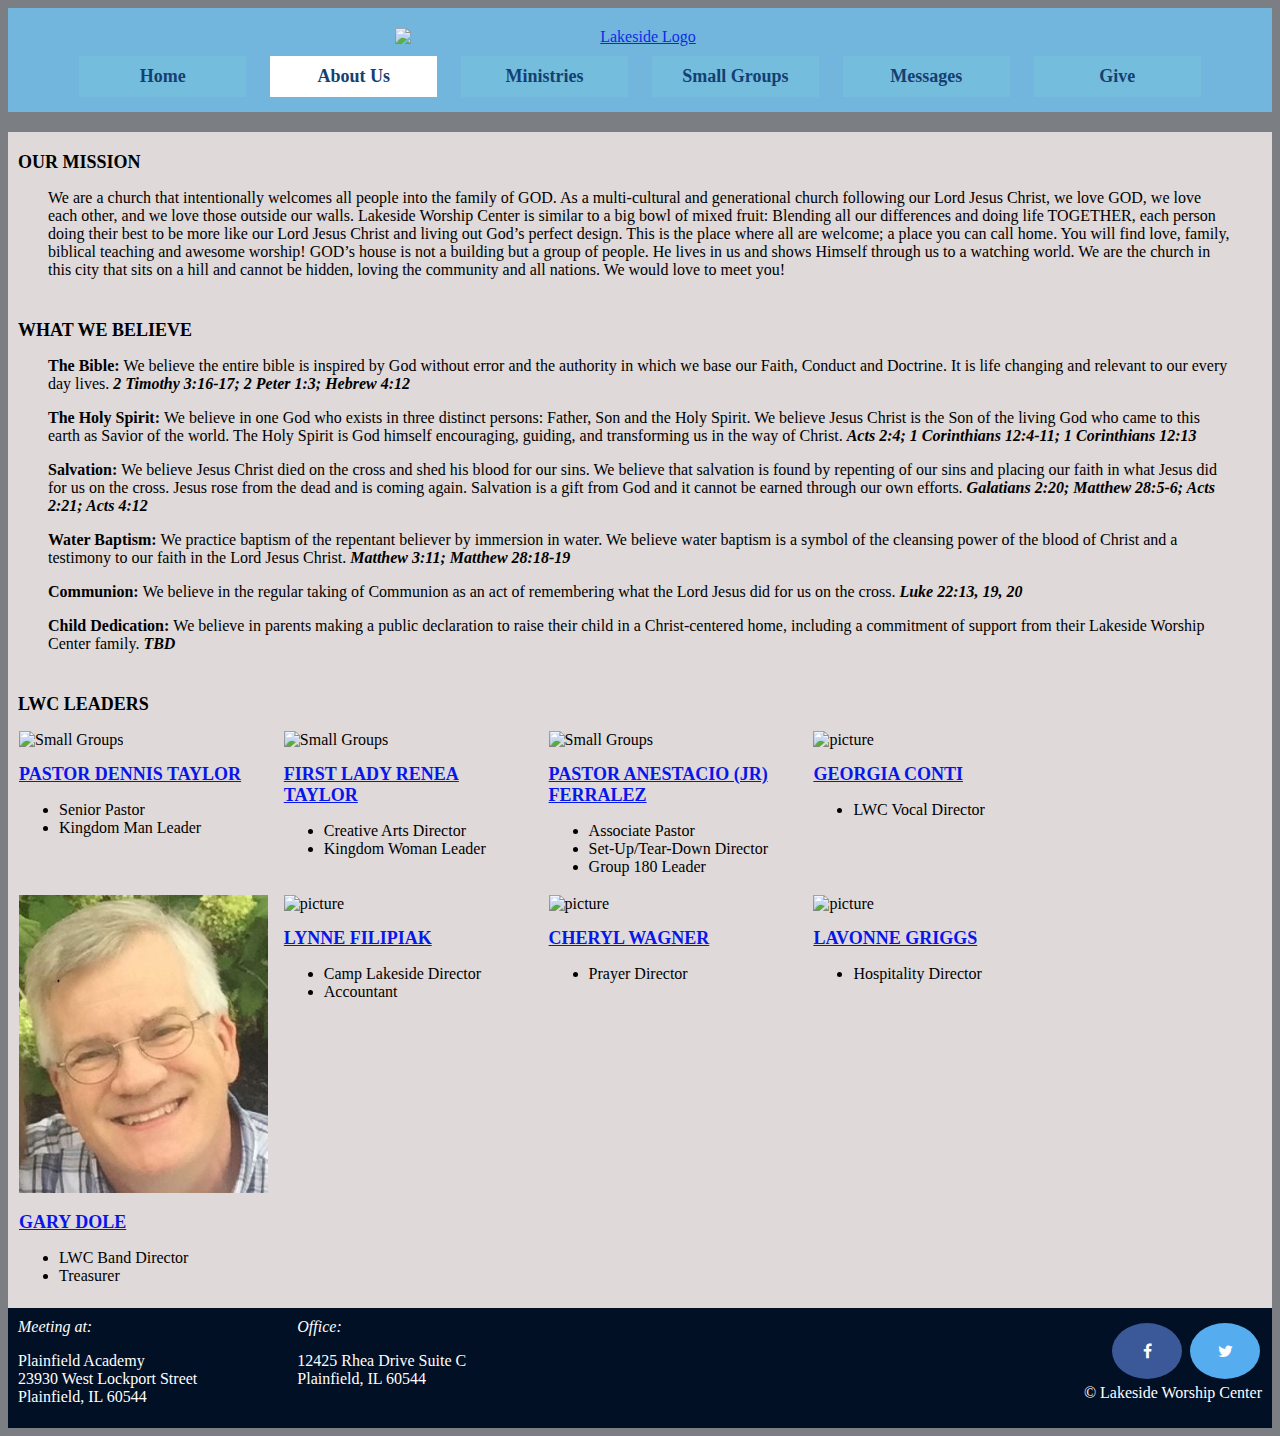
==== about.html @ a3e56ff1 "Add files via upload" ====
<!DOCTYPE html>
<html lang="en">
	<head>
		<meta charset="UTF-8">
		<title>Lakeside Worship Center</title>
		<link rel="stylesheet" href="css/hw1.css">
		<link rel="stylesheet" href="https://cdnjs.cloudflare.com/ajax/libs/font-awesome/4.7.0/css/font-awesome.min.css">
	</head>
	<body>
		<header>
			<a href="index.html" title="">
					<img src="http://www.lakesideworshipcenter.org/wp-content/uploads/2014/08/trans_logo.png" alt="Lakeside Logo">
			</a>
	
			<nav>
				<a href="index.html" >Home</a>
				<a href="about.html" class = "active" >About Us</a>
				<a href="ministries.html" >Ministries</a>
				<a href="groups.html">Small Groups</a>
				<a href="messages.html" >Messages</a>
				<a href="give.html" >Give</a>
			</nav>
		</header>
	<main>
		
		<section>
			<article class="indent">
				<h2>Our Mission</h2>
				<p>
					We are a church that intentionally welcomes all people into the family of GOD. As a multi-cultural
					 and generational church following our Lord Jesus Christ, we love GOD, we love each other, and we
					 love those outside our walls. Lakeside Worship Center is similar to a big bowl of mixed fruit: Blending
					 all our differences and doing life TOGETHER, each person doing their best to be more like our Lord Jesus
					 Christ and living out God’s perfect design. This is the place where all are welcome; a place you can
					 call home. You will find love, family, biblical teaching and awesome worship! GOD’s house is not a
					 building but a group of people. He lives in us and shows Himself through us to a watching world. We
					 are the church in this city that sits on a hill and cannot be hidden, loving the community and all
					 nations. We would love to meet you!
				</p>
			</article>
			<article class="indent">
				<h2>What We Believe</h2>
				<p><strong>The Bible: </strong>
					We believe the entire bible is inspired by God without error and the authority 
					in which we base our Faith, Conduct and Doctrine. It is life changing and 
					relevant to our every day lives. 
					<em><b>2 Timothy 3:16-17; 2 Peter 1:3; Hebrew 4:12</b></em>
				</p>
				<p><strong>The Holy Spirit: </strong>
					We believe in one God who exists in three distinct persons: Father, Son and 
					the Holy Spirit. We believe Jesus Christ is the Son of the living God who came 
					to this earth as Savior of the world. The Holy Spirit is God himself encouraging, 
					guiding, and transforming us in the way of Christ. 
					<em><b>Acts 2:4; 1 Corinthians 12:4-11; 1 Corinthians 12:13</b></em>
				</p>
				<p><strong>Salvation: </strong>
					We believe Jesus Christ died on the cross and shed his blood for our sins. We 
					believe that salvation is found by repenting of our sins and placing our faith in 
					what Jesus did for us on the cross. Jesus rose from the dead and is coming again. 
					Salvation is a gift from God and it cannot be earned through our own efforts. 
					<em><b>Galatians 2:20; Matthew 28:5-6; Acts 2:21; Acts 4:12</b></em>
				</p>
				<p><strong>Water Baptism: </strong>
					We practice baptism of the repentant believer by immersion in water. We believe water 
					baptism is a symbol of the cleansing power of the blood of Christ and a testimony to 
					our faith in the Lord Jesus Christ. 
					<em><b>Matthew 3:11; Matthew 28:18-19</b></em>
				</p>
				<p><strong>Communion: </strong>
					We believe in the regular taking of Communion as an act of remembering what the Lord 
					Jesus did for us on the cross. 
					<em><b>Luke 22:13, 19, 20</b></em>
				</p>
				<p><strong>Child Dedication: </strong>
					We believe in parents making a public declaration to raise their child in a 
					Christ-centered home, including a commitment of support from their Lakeside Worship 
					Center family. 
					<em><b>TBD</b></em>
				</p>
			</article>

			<article>

				<h2>LWC Leaders</h2>
				<div class="sgItem">
				  <img class="box-image" src="http://www.lakesideworshipcenter.org/wp-content/uploads/Small_Groups5.png" alt="Small Groups">
				  <h2><a href="mailto:pastordlakesideworship@comcast.net">Pastor Dennis Taylor</a></h2>
				  <ul>
					<li>Senior Pastor</li>
					<li>Kingdom Man Leader</li>
				</ul>
				</div>
			 
	
				<div class="sgItem">
					<img class="box-image" src="http://www.lakesideworshipcenter.org/wp-content/uploads/Small_Groups5.png" alt="Small Groups">
					<h2><a href="mailto:reneataylor@comcast.net">First Lady Renea Taylor</a></h2>
					<ul>
						<li>Creative Arts Director</li>
						<li>Kingdom Woman Leader</li>
					</ul>
				</div>
			  
				<div class="sgItem">
					<img class="box-image" src="http://www.lakesideworshipcenter.org/wp-content/uploads/Small_Groups5.png" alt="Small Groups">
					<h2><a href="mailto:stepstolife@comcast.net">Pastor Anestacio (JR) Ferralez</a></h2>
					<ul>
						<li>Associate Pastor</li>
						<li>Set-Up/Tear-Down Director</li>
						<li>Group 180 Leader</li>
					</ul>
				</div>
		
				<div class="sgItem">
					<img class="box-image" src="http://www.lakesideworshipcenter.org/wp-content/uploads/Small_Groups5.png" alt="picture">
					<h2><a href="">Georgia Conti</a></h2>
					<ul>
						<li>LWC Vocal Director</li>
					</ul>
				</div>

				<div class="sgItem">
					<img class="box-image" src="images/Gary17.jpg" alt="picture">
					<h2><a href="mailto:garydole@outlook.com">Gary Dole</a></h2>
					<ul>
						<li>LWC Band Director</li>
						<li>Treasurer</li>
					</ul>
				</div>

				<div class="sgItem">
					<img class="box-image" src="http://www.lakesideworshipcenter.org/wp-content/uploads/Small_Groups5.png" alt="picture">
					<h2><a href="mailto:">Lynne Filipiak</a></h2>
					<ul>
						<li>Camp Lakeside Director</li>
						<li>Accountant</li>
					</ul>
				</div>

				<div class="sgItem">
					<img class="box-image" src="http://www.lakesideworshipcenter.org/wp-content/uploads/Small_Groups5.png" alt="picture">
					<h2><a href="mailto:">Cheryl Wagner</a></h2>
					<ul>
						<li>Prayer Director</li>
					</ul>
				</div>

				<div class="sgItem">
					<img class="box-image" src="http://www.lakesideworshipcenter.org/wp-content/uploads/Small_Groups5.png" alt="picture">
					<h2><a href="mailto:">LaVonne Griggs</a></h2>
					<ul>
						<li>Hospitality Director</li>
					</ul>
				</div>

			</article>

		</section>
	</main>
	<footer>
		<section class="left">
			<em>Meeting at:</em>
			<p>  Plainfield Academy<br>23930 West Lockport Street<br>Plainfield, IL 60544</p>
		</section>
		<section class="middle">
			<em>Office:</em>
			<p>  12425 Rhea Drive Suite C<br>Plainfield, IL 60544</p>
		</section>
		<section class="right">
			<a href="http://www.facebook.com/pages/Lakeside-Worship-Center/227650024093860" target="_blank" title=" Facebook" class="fa fa-facebook"></a>
			<a href="https://twitter.com/LakeSideWorship" target="_blank" title=" Twitter"  class="fa fa-twitter"></a>

			<div id="copyright">
				© Lakeside Worship Center						
			</div>	
		</section>		
	</footer>
</body>
</html>
---- css/hw1.css ----
body{
  font-size: medium;
  background-color: rgb(123, 126, 131)
}

header{
  background-color:rgba(113, 185, 226, 0.945);
  /* background-image: url("https://q-xx.bstatic.com/xdata/images/hotel/840x460/162235381.jpg?k=f2d0e4e8f068e6b74c6cf297d04ec13756ed8ea50364bde41315fd287545685c&o=");  */
  background-image: url("https://jooinn.com/images/chicago-skyline-3.jpg");
  background-repeat: no-repeat;
  background-size: cover;
  background-position: center;
  padding: 20px;
  padding-bottom: 5px;
  /* width: 94vw;  */
  text-align: center;
  margin-bottom: 20px;
}
/* Styling for Lakeside image */
header img{
  display: block;
  height: 40%;
  width: 40%;
  margin: 0 auto;
  opacity: .9;
}

h1{
  color:#FFFFFF;
  text-transform: uppercase;
  text-align: center;
  font-size: xx-large;
  font-weight: bold;
}

h2{
  color:#000000;
  text-transform: uppercase;
  text-align: left;
  font-size: large;
  font-weight: bold;
}

article{
  padding: 5px 10px 5px 10px;
}

article form {
  text-align: center;
}

.indent p{
  padding: 0 30px 0 30px;
}

main section{
  background: rgb(223, 217, 217);
}
/* All links in blue text */
a{
  color: rgb(8, 23, 233);
}
/* Unique styling for links in the screen header */
nav a{
  display: inline-block;
  /* border-radius: 10px; */
  text-decoration: none;
  font-size: large;
  font-weight: bold;
  color: rgb(20, 64, 114);
  text-align: center;
  margin: 10px;
  padding: 10px;
  width: 12%;
  background-color: rgba(119, 192, 221, 0.699) 
}
/* Styling for all links when active, hover, or focus */
nav a:active, nav a:hover, nav a:focus{
  background: rgba(229, 230, 236, 0.774); 
}
/* Styling for current page link (class="active") */
nav a.active{
  background-color: #FFFFFF;
}

#covid {
  background-color: rgba(241, 9, 9, 0.719);
}

table{
  font-family: cursive;
  line-height: 30px;
  width: 80%;
  text-align: center;
  margin: 0 auto;
}

tr>th, tr>td{
  padding: 10px 20px 10px 20px;
}

th{
  color: #FFFFFF;
  background-image: linear-gradient( rgba(23, 147, 196, 1), rgba(49, 68, 170, 0.938));
  background-image: -webkit-linear-gradient( rgba(23, 147, 196, 1), rgba(49, 68, 170, 0.938));
  background-image: -moz-linear-gradient( rgba(23, 147, 196, 1), rgba(49, 68, 170, 0.938));
  background-image: -o-linear-gradient( rgba(23, 147, 196, 1), rgba(49, 68, 170, 0.938));border-style: solid;
  border-color: #FFFFFF;
  border-width: 0 0 2px 0;
  border-radius: 5px 5px 0 0;
  line-height: 40px;
  font-size: 20px;
}

td{
  color: rgba(0,0,0,.7);
  text-shadow: 2px 2px rgba(123, 126, 131, 0.75);
  background-color: rgba(23, 147, 196, 0.603);
  border-radius: 2px;
}

tr>th:first-child, tr>td:first-child{
  text-align: left;
}

tr:hover td{
  color: black;
}

.fa {
  padding: 20px;
  font-size: 30px;
  width: 30px;
  text-align: center;
  text-decoration: none;
  border-radius: 50%;
  margin: 5px 2px;
}

/* Add a hover effect if you want */
.fa:hover {
  opacity: 0.8;
}

/* Set a specific color for each brand */

/* Facebook */
.fa-facebook {
  background: #3B5998;
  color: white;
}

/* Twitter */
.fa-twitter {
  background: #55ACEE;
  color: white;
}

.container-full-width {
  width: 100%;
}

.container {
  background: transparent;
}

.container-fluid {
  padding-right: 20px;
  padding-left: 20px;
  *zoom: 1;
}

.slideshow-container {
  max-width: 1000px;
  position: relative;
  margin: auto;
}

.mySlides {
  display: none;
/*  height: 370px;    */
  border: solid 1px black; 
}

.prev,
.next {
  cursor: pointer;
  position: absolute;
  top: 50%;
  width: auto;
  margin-top: -22px;
  padding: 16px;
  color: #222428;
  font-weight: bold;
  font-size: 30px;
  transition: .6s ease;
  border-radius: 0 3px 3px 0
}

.next {
  right: -50px;
  border-radius: 3px 3px 3px 3px
}

.prev {
  left: -50px;
  border-radius: 3px 3px 3px 3px
}

.prev:hover,
.next:hover {
  color: #f2f2f2;
  background-color: rgba(0, 0, 0, 0.8)
}

.text {
  color: #f2f2f2;
  font-size: 15px;
  padding-top: 12px;
  padding-bottom: 12px;
  position: absolute;
  bottom: 0;
  width: 100%;
  text-align: center;
  background-color: #222428;
  display: none;
}

.numbertext {
  color: #f2f2f2;
  font-size: 12px;
  padding: 8px 12px;
  position: absolute;
  top: 0;
  display: none;
}

.dot {
  cursor: pointer;
  height: 15px;
  width: 15px;
  margin: 0 2px;
  background-color: #bbb;
  border-radius: 50%;
  display: inline-block;
  transition: background-color .6s ease
}

.active,
.dot:hover {
  background-color: #717171
}
/* Ministry Page */

.ministryGallery {
  display: block;
}

.minItem{
  min-width: 200px;
  vertical-align: top;
  text-align:left;
  display: block;
  background-color: transparent;
  border: 1px solid transparent;
  margin-right: 10px;
  margin-bottom: 1px;
}

.min-image {
  display: inline-block;
  width: 25%;
}

.min-text {
  display: inline-block;
  width: 70%;
}

/* Small Groups Page */

.smallGroupGallery {
  display: block;
}

.sgItem{
  width: 20%;
  min-width: 200px;
  vertical-align: top;
  text-align:left;
  display:inline-block;
  background-color: transparent;
  border: 1px solid transparent;
  margin-right: 10px;
  margin-bottom: 1px;
}

.box-image {
  width: 100%;
}

.video {
  text-align: center;
}

footer{
  display: block;
  color: #FFFFFF;
  height: 100px;
  background-color: rgb(2, 16, 37);
  padding: 10px;
}
/* Styling for the text on the right side of the screen */
.left{
  display: inline-block;
  padding-left: 0px;
  text-align: left;
  float: left;
}  

.middle{
  display: inline-block;
  margin-left: 100px;
  text-align: left;
  float: left;
}  

/* Styling for the text on the right side of the screen */
 .right{
  display: inline-block;
  padding-left: 20px;
  text-align: right;
  float: right;
}
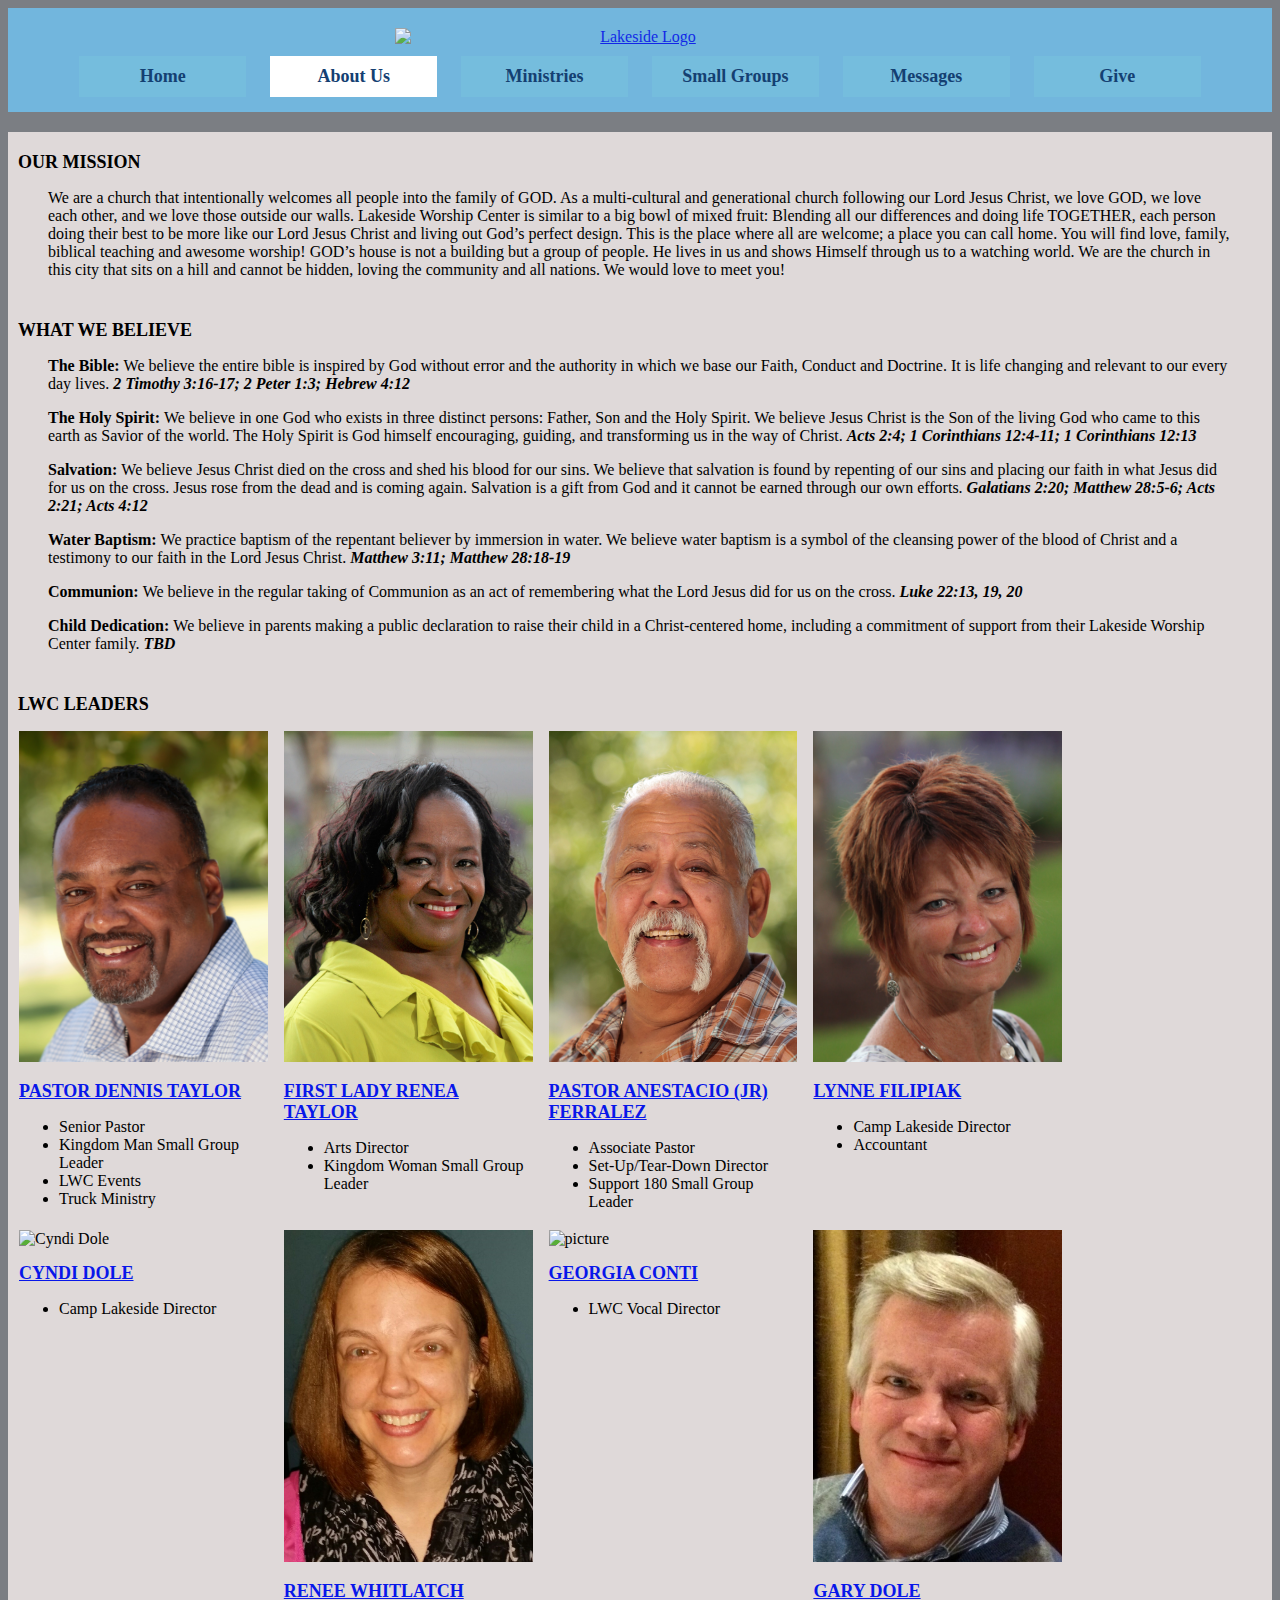
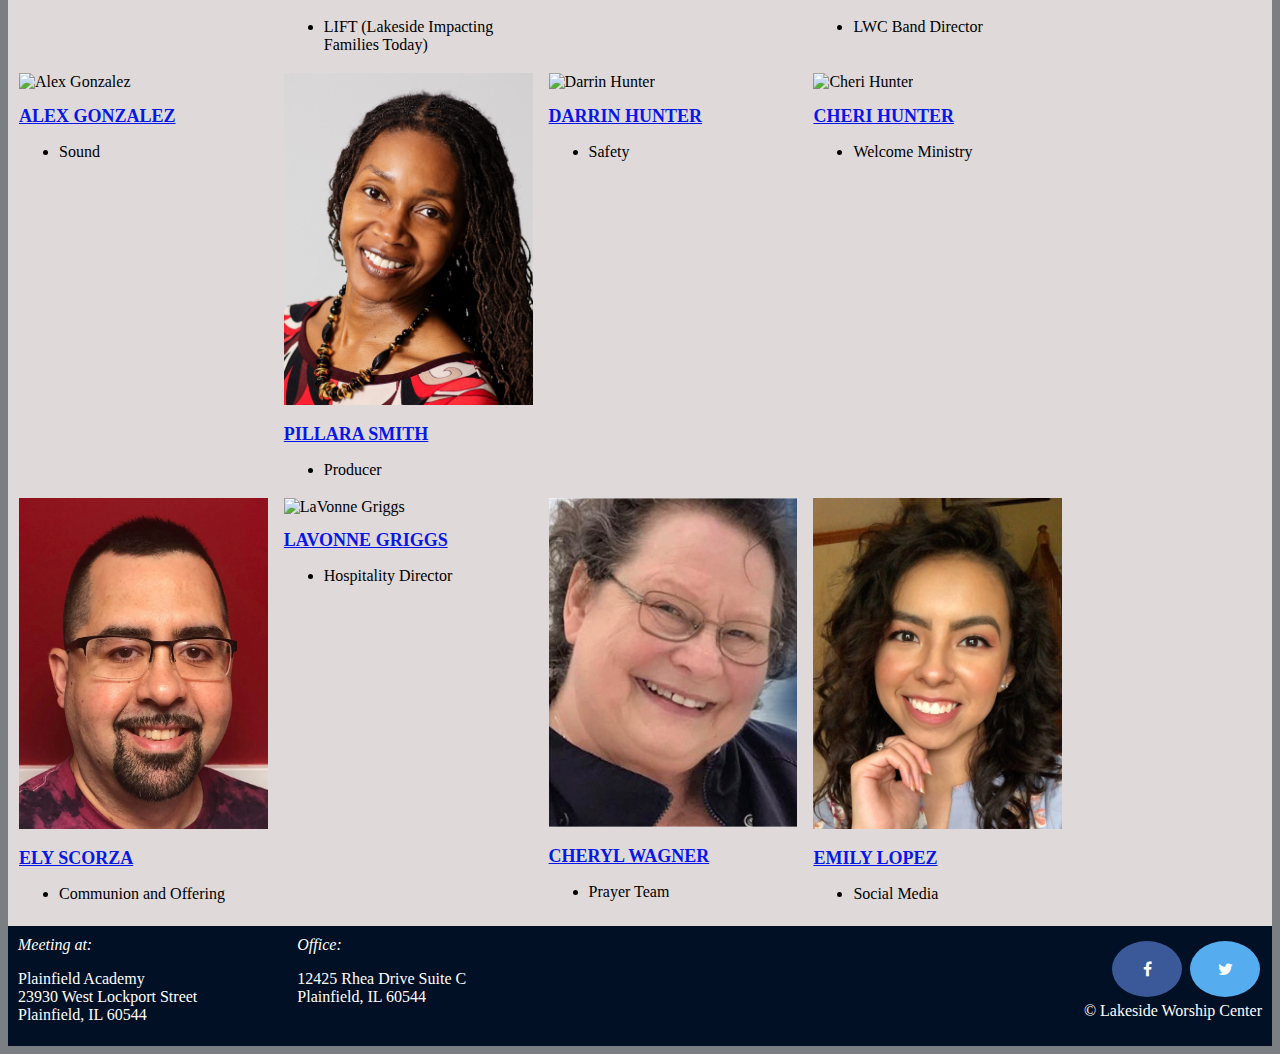
==== commit 37d5bac5: "Add files via upload" ====
--- a/about.html
+++ b/about.html
@@ -83,53 +83,38 @@
 
 				<h2>LWC Leaders</h2>
 				<div class="sgItem">
-				  <img class="box-image" src="http://www.lakesideworshipcenter.org/wp-content/uploads/Small_Groups5.png" alt="Small Groups">
+				  <img class="box-image" src="images/Dennis_Taylor.jpg" alt="Pastor Dennis">
 				  <h2><a href="mailto:pastordlakesideworship@comcast.net">Pastor Dennis Taylor</a></h2>
 				  <ul>
 					<li>Senior Pastor</li>
-					<li>Kingdom Man Leader</li>
+					<li>Kingdom Man Small Group Leader</li>
+					<li>LWC Events</li>
+					<li>Truck Ministry</li>
 				</ul>
 				</div>
 			 
 	
 				<div class="sgItem">
-					<img class="box-image" src="http://www.lakesideworshipcenter.org/wp-content/uploads/Small_Groups5.png" alt="Small Groups">
+					<img class="box-image" src="images/Renea_Taylor.jpg" alt="Renea Taylor">
 					<h2><a href="mailto:reneataylor@comcast.net">First Lady Renea Taylor</a></h2>
 					<ul>
-						<li>Creative Arts Director</li>
-						<li>Kingdom Woman Leader</li>
+						<li>Arts Director</li>
+						<li>Kingdom Woman Small Group Leader</li>
 					</ul>
 				</div>
 			  
 				<div class="sgItem">
-					<img class="box-image" src="http://www.lakesideworshipcenter.org/wp-content/uploads/Small_Groups5.png" alt="Small Groups">
+					<img class="box-image" src="images/JR_Ferralez.jpg" alt="JR Ferralez">
 					<h2><a href="mailto:stepstolife@comcast.net">Pastor Anestacio (JR) Ferralez</a></h2>
 					<ul>
 						<li>Associate Pastor</li>
 						<li>Set-Up/Tear-Down Director</li>
-						<li>Group 180 Leader</li>
+						<li>Support 180 Small Group Leader</li>
 					</ul>
 				</div>
 		
 				<div class="sgItem">
-					<img class="box-image" src="http://www.lakesideworshipcenter.org/wp-content/uploads/Small_Groups5.png" alt="picture">
-					<h2><a href="">Georgia Conti</a></h2>
-					<ul>
-						<li>LWC Vocal Director</li>
-					</ul>
-				</div>
-
-				<div class="sgItem">
-					<img class="box-image" src="images/Gary17.jpg" alt="picture">
-					<h2><a href="mailto:garydole@outlook.com">Gary Dole</a></h2>
-					<ul>
-						<li>LWC Band Director</li>
-						<li>Treasurer</li>
-					</ul>
-				</div>
-
-				<div class="sgItem">
-					<img class="box-image" src="http://www.lakesideworshipcenter.org/wp-content/uploads/Small_Groups5.png" alt="picture">
+					<img class="box-image" src="images/Lynne_Filipiak.jpg" alt="Lynne Filipiak">
 					<h2><a href="mailto:">Lynne Filipiak</a></h2>
 					<ul>
 						<li>Camp Lakeside Director</li>
@@ -138,18 +123,100 @@
 				</div>
 
 				<div class="sgItem">
-					<img class="box-image" src="http://www.lakesideworshipcenter.org/wp-content/uploads/Small_Groups5.png" alt="picture">
+					<img class="box-image" src="images/CyndiDole.jpg" alt="Cyndi Dole">
+					<h2><a href="mailto:cyndidole@hotmail.com">Cyndi Dole</a></h2>
+					<ul>
+						<li>Camp Lakeside Director</li>
+					</ul>
+				</div>
+
+				<div class="sgItem">
+					<img class="box-image" src="images/Renee_Whitlatch.jpg" alt="Renee Whitlatch">
+					<h2><a href="mailto:">Renee Whitlatch</a></h2>
+					<ul>
+						<li>LIFT (Lakeside Impacting Families Today)</li>
+					</ul>
+				</div>
+
+
+				<div class="sgItem">
+					<img class="box-image" src="images/Georgia_Conti.jpg" alt="picture">
+					<h2><a href="">Georgia Conti</a></h2>
+					<ul>
+						<li>LWC Vocal Director</li>
+					</ul>
+				</div>
+
+				<div class="sgItem">
+					<img class="box-image" src="images/Gary_Dole.jpg" alt="Gary Dole">
+					<h2><a href="mailto:garydole@outlook.com">Gary Dole</a></h2>
+					<ul>
+						<li>LWC Band Director</li>
+					</ul>
+				</div>
+
+				<div class="sgItem">
+					<img class="box-image" src="images/Alex_Gonzalez" alt="Alex Gonzalez">
+					<h2><a href="mailto:">Alex Gonzalez</a></h2>
+					<ul>
+						<li>Sound</li>
+					</ul>
+				</div>
+
+				<div class="sgItem">
+					<img class="box-image" src="images/Pillara_Smith.jpg" alt="Pillara Smith">
+					<h2><a href="mailto:">Pillara Smith</a></h2>
+					<ul>
+						<li>Producer</li>
+					</ul>
+				</div>
+
+				<div class="sgItem">
+					<img class="box-image" src="images/Darrin_Hunter.jpg" alt="Darrin Hunter">
+					<h2><a href="mailto:">Darrin Hunter</a></h2>
+					<ul>
+						<li>Safety</li>
+					</ul>
+				</div>
+
+				<div class="sgItem">
+					<img class="box-image" src="images/Cheri_Hunter.jpg" alt="Cheri Hunter">
+					<h2><a href="mailto:">Cheri Hunter</a></h2>
+					<ul>
+						<li>Welcome Ministry</li>
+					</ul>
+				</div>
+
+				<div class="sgItem">
+					<img class="box-image" src="images/Ely_Scorza.jpg" alt="Ely Scorza">
+					<h2><a href="mailto:">Ely Scorza</a></h2>
+					<ul>
+						<li>Communion and Offering</li>
+					</ul>
+				</div>
+
+
+				<div class="sgItem">
+					<img class="box-image" src="images/LaVonne_Griggs" alt="LaVonne Griggs">
+					<h2><a href="mailto:">LaVonne Griggs</a></h2>
+					<ul>
+						<li>Hospitality Director</li>
+					</ul>
+				</div>
+
+				<div class="sgItem">
+					<img class="box-image" src="images/Cheryl_Wagner.png" alt="Cheryl Wagner">
 					<h2><a href="mailto:">Cheryl Wagner</a></h2>
 					<ul>
-						<li>Prayer Director</li>
-					</ul>
-				</div>
-
-				<div class="sgItem">
-					<img class="box-image" src="http://www.lakesideworshipcenter.org/wp-content/uploads/Small_Groups5.png" alt="picture">
-					<h2><a href="mailto:">LaVonne Griggs</a></h2>
-					<ul>
-						<li>Hospitality Director</li>
+						<li>Prayer Team</li>
+					</ul>
+				</div>
+
+				<div class="sgItem">
+					<img class="box-image" src="images/Emily_Lopez.jpg" alt="Emily Lopez">
+					<h2><a href="mailto:">Emily Lopez</a></h2>
+					<ul>
+						<li>Social Media</li>
 					</ul>
 				</div>
 
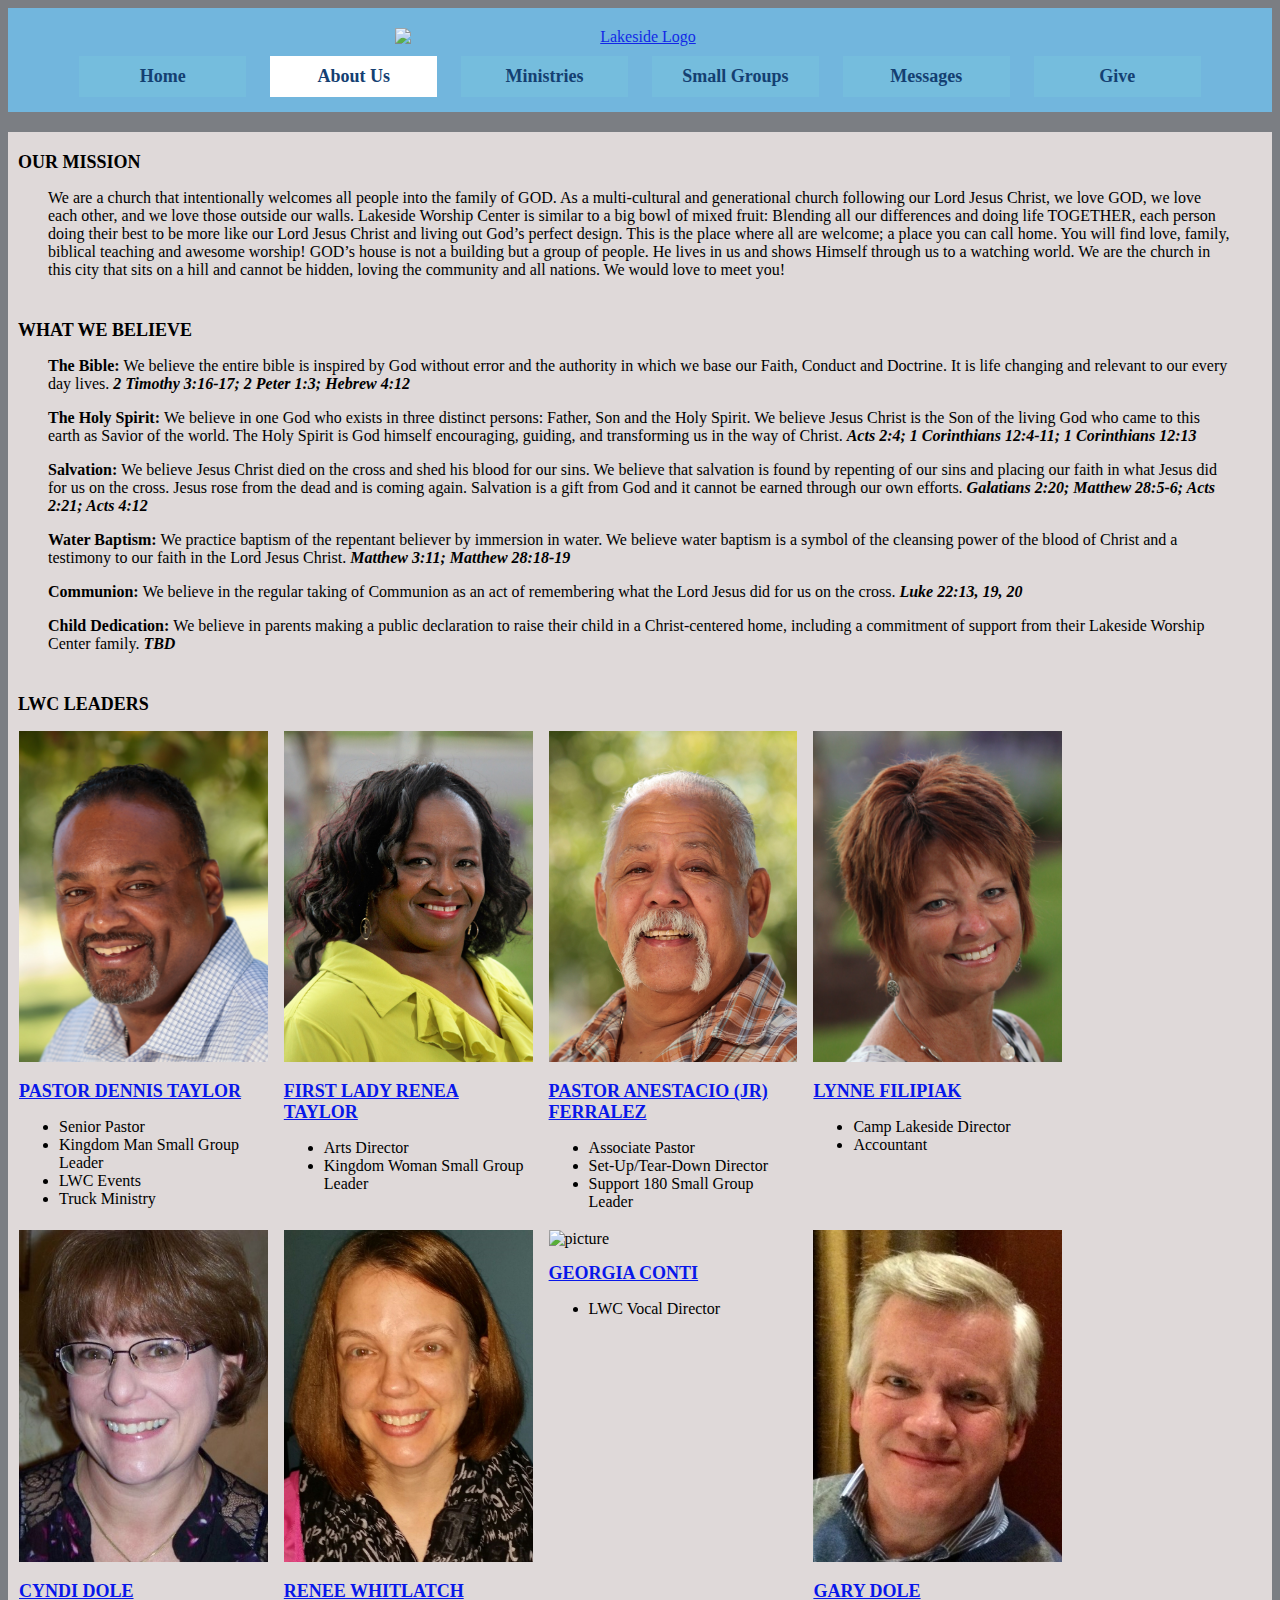
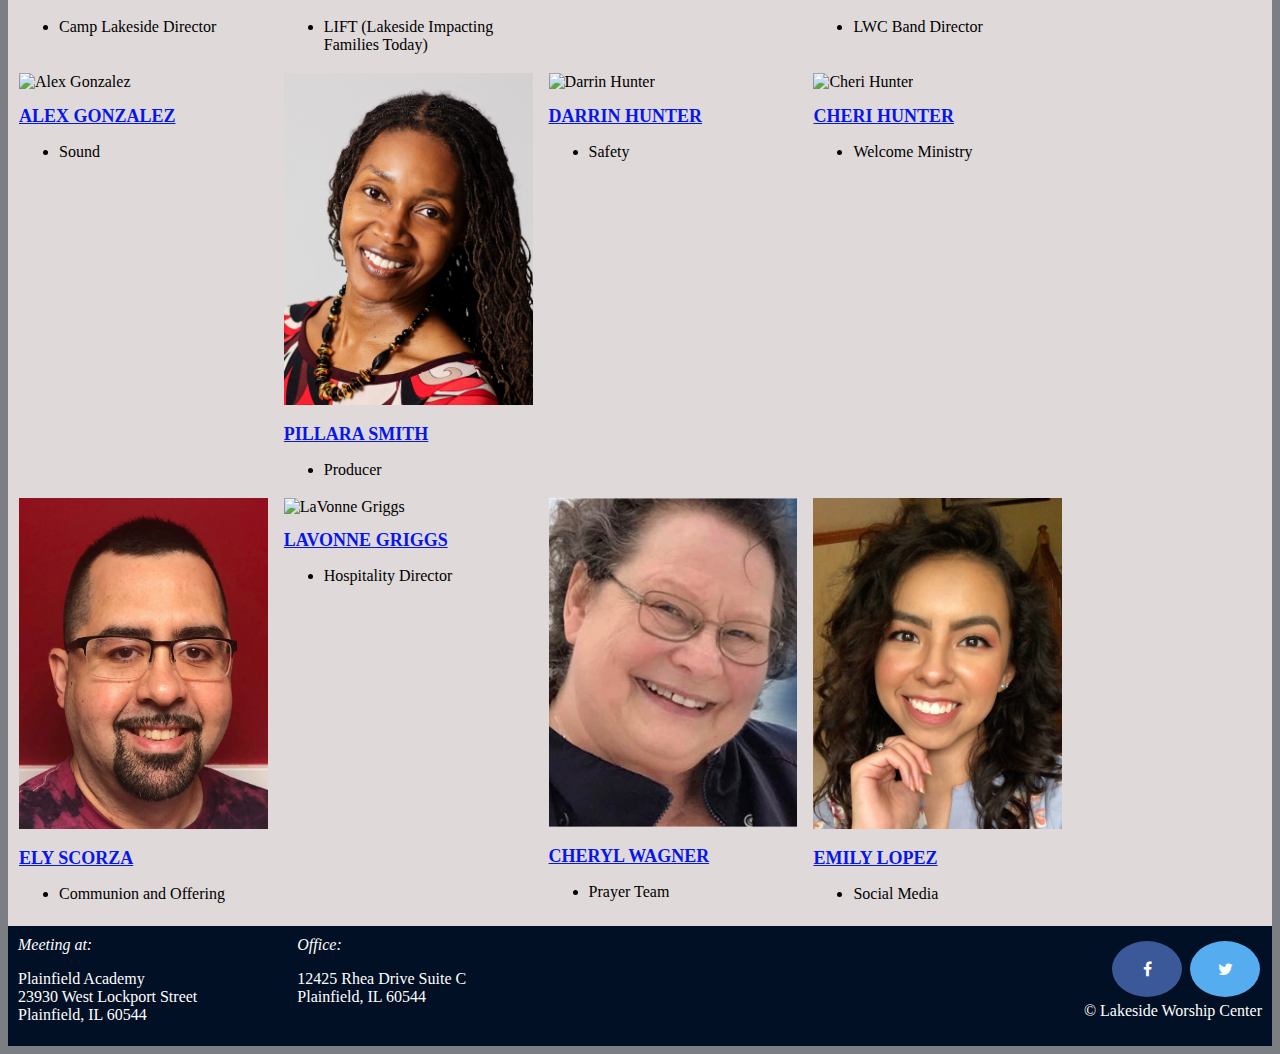
==== commit fafe5faf: "Add files via upload" ====
--- a/about.html
+++ b/about.html
@@ -123,7 +123,7 @@
 				</div>
 
 				<div class="sgItem">
-					<img class="box-image" src="images/CyndiDole.jpg" alt="Cyndi Dole">
+					<img class="box-image" src="images/Cyndi_Dole.jpg" alt="Cyndi Dole">
 					<h2><a href="mailto:cyndidole@hotmail.com">Cyndi Dole</a></h2>
 					<ul>
 						<li>Camp Lakeside Director</li>
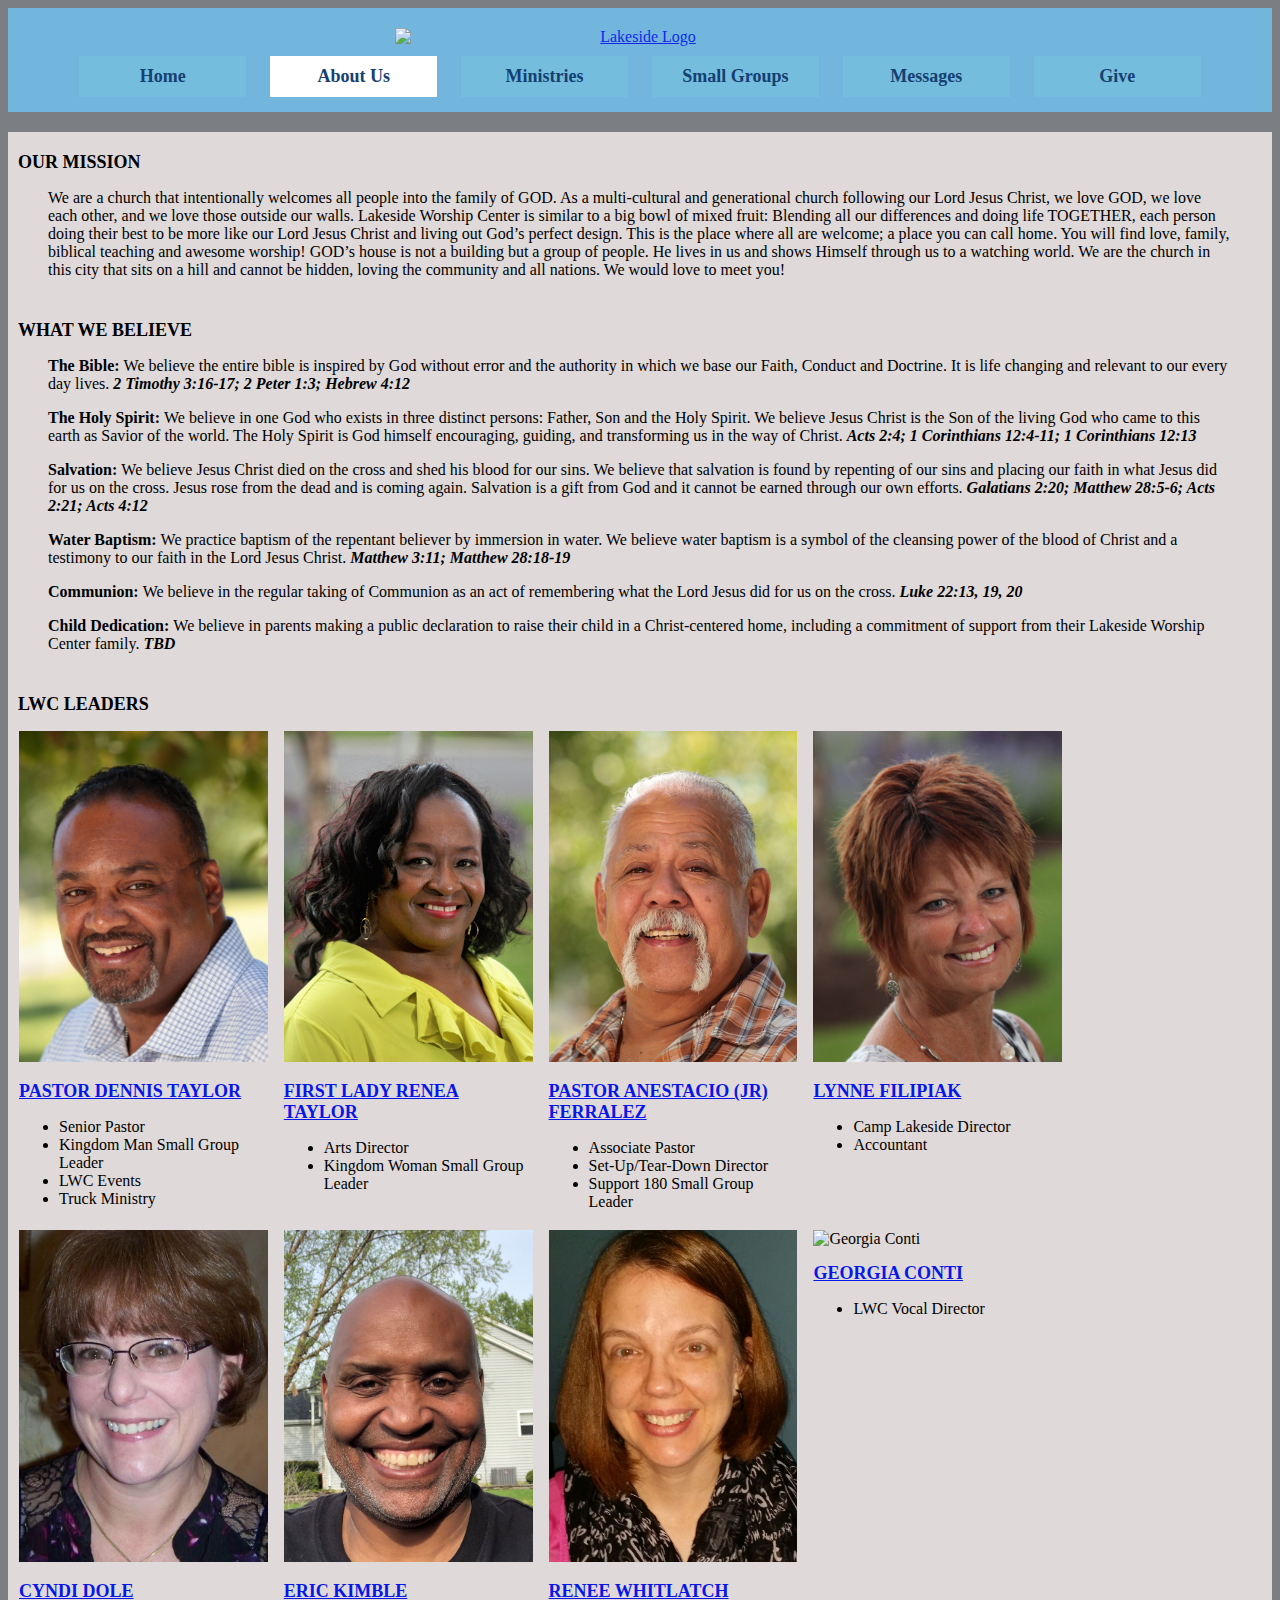
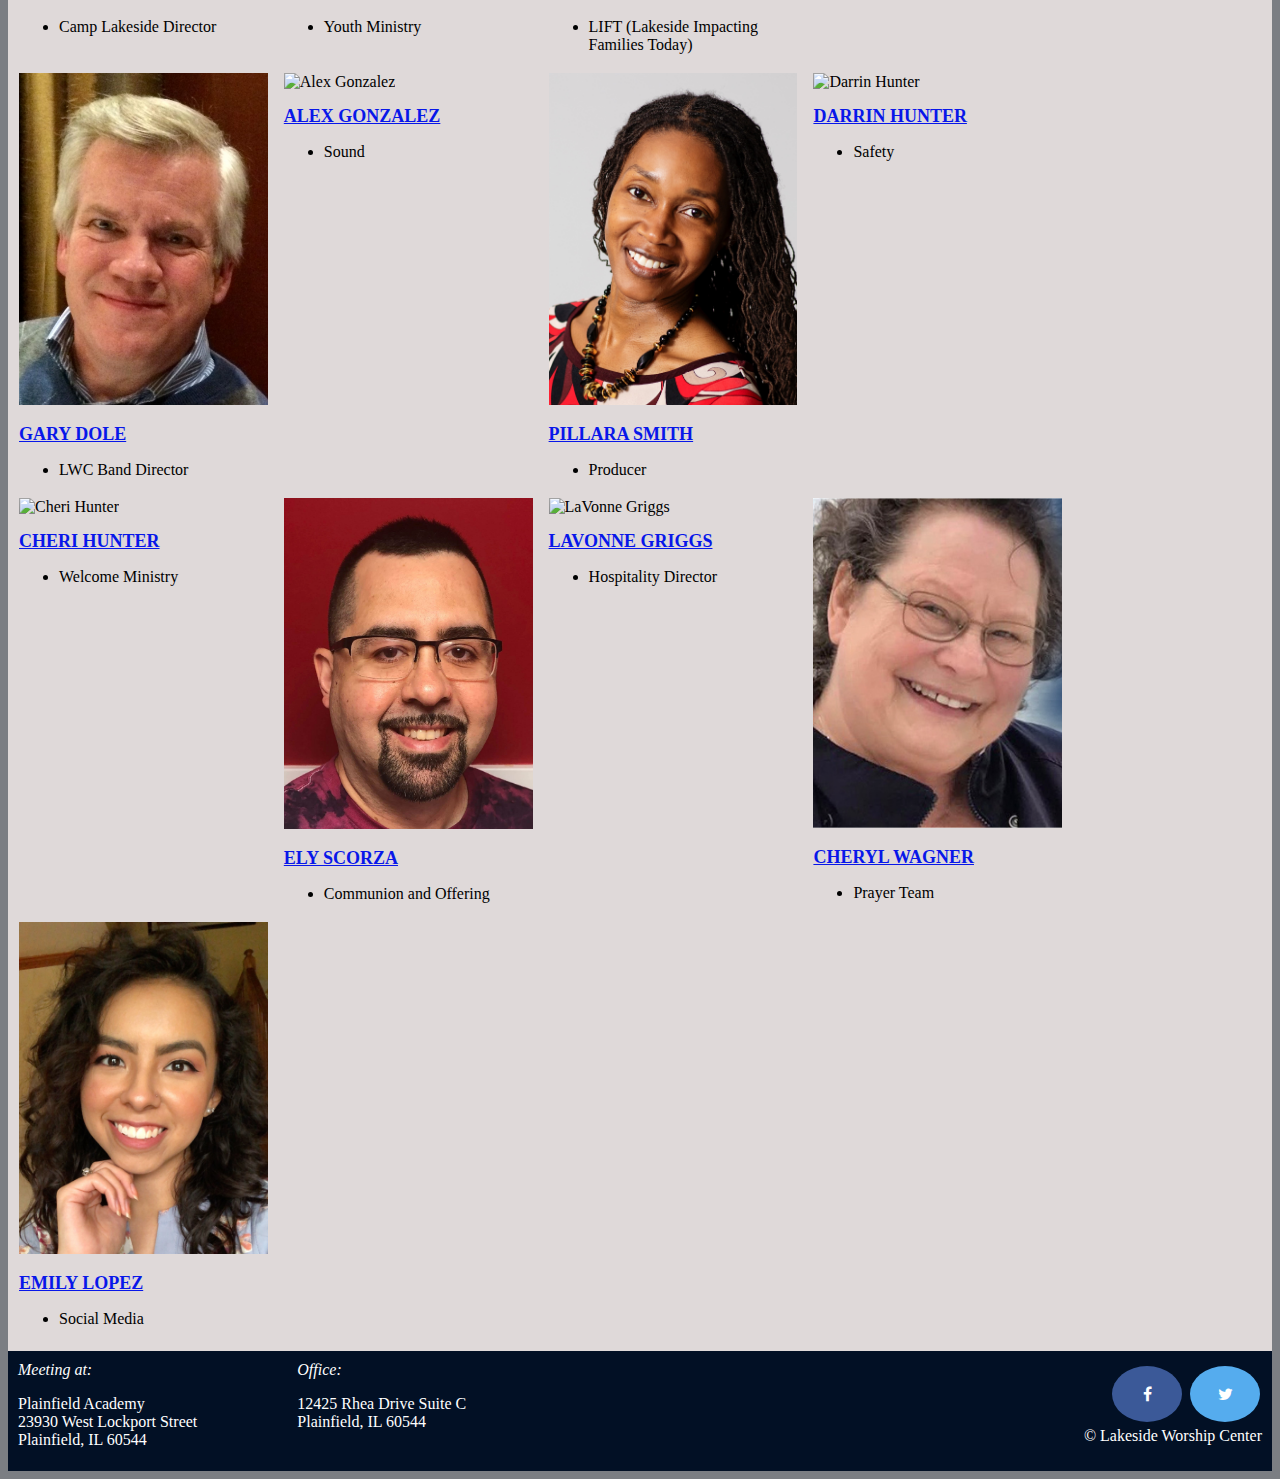
==== commit edce19e5: "Add files via upload" ====
--- a/about.html
+++ b/about.html
@@ -131,6 +131,14 @@
 				</div>
 
 				<div class="sgItem">
+					<img class="box-image" src="images/Eric_Kimble.jpg" alt="Eric Kimble">
+					<h2><a href="mailto:">Eric Kimble</a></h2>
+					<ul>
+						<li>Youth Ministry</li>
+					</ul>
+				</div>
+				
+				<div class="sgItem">
 					<img class="box-image" src="images/Renee_Whitlatch.jpg" alt="Renee Whitlatch">
 					<h2><a href="mailto:">Renee Whitlatch</a></h2>
 					<ul>
@@ -140,7 +148,7 @@
 
 
 				<div class="sgItem">
-					<img class="box-image" src="images/Georgia_Conti.jpg" alt="picture">
+					<img class="box-image" src="images/Georgia_Conti.jpg" alt="Georgia Conti">
 					<h2><a href="">Georgia Conti</a></h2>
 					<ul>
 						<li>LWC Vocal Director</li>
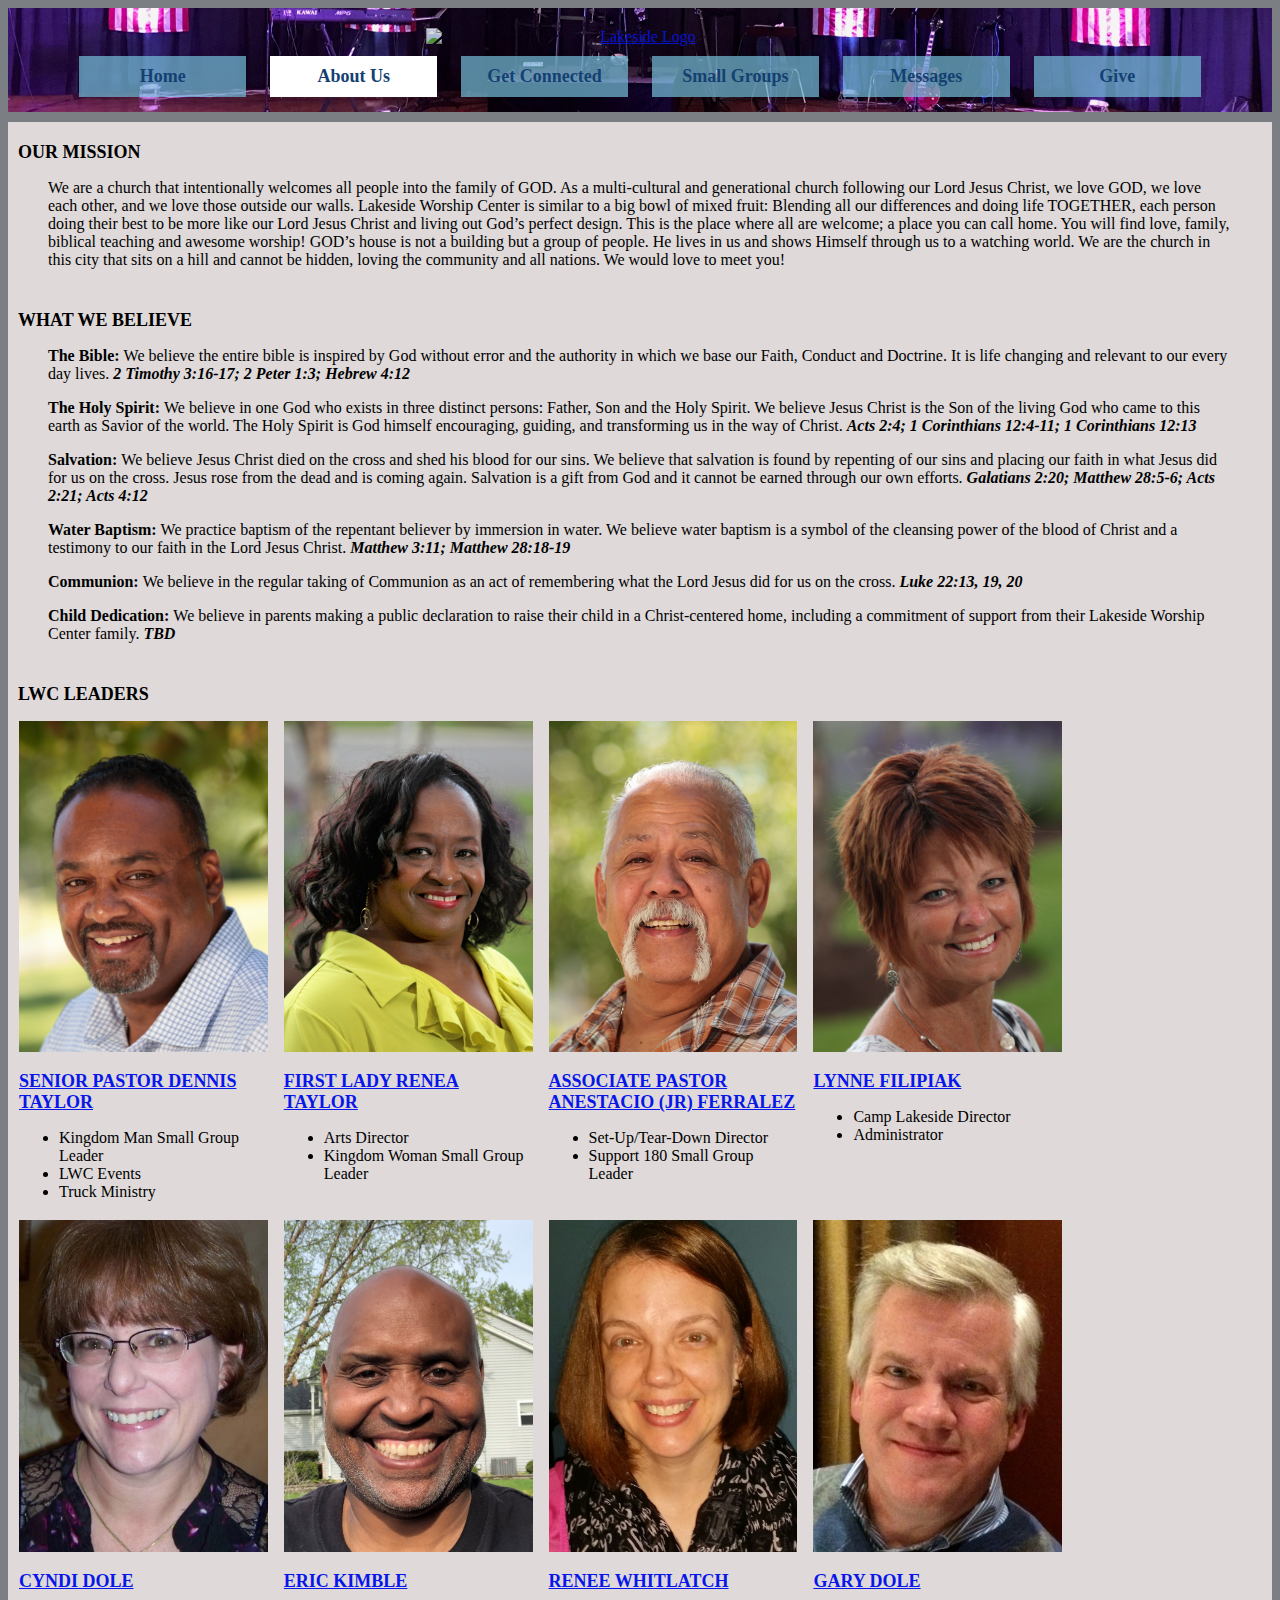
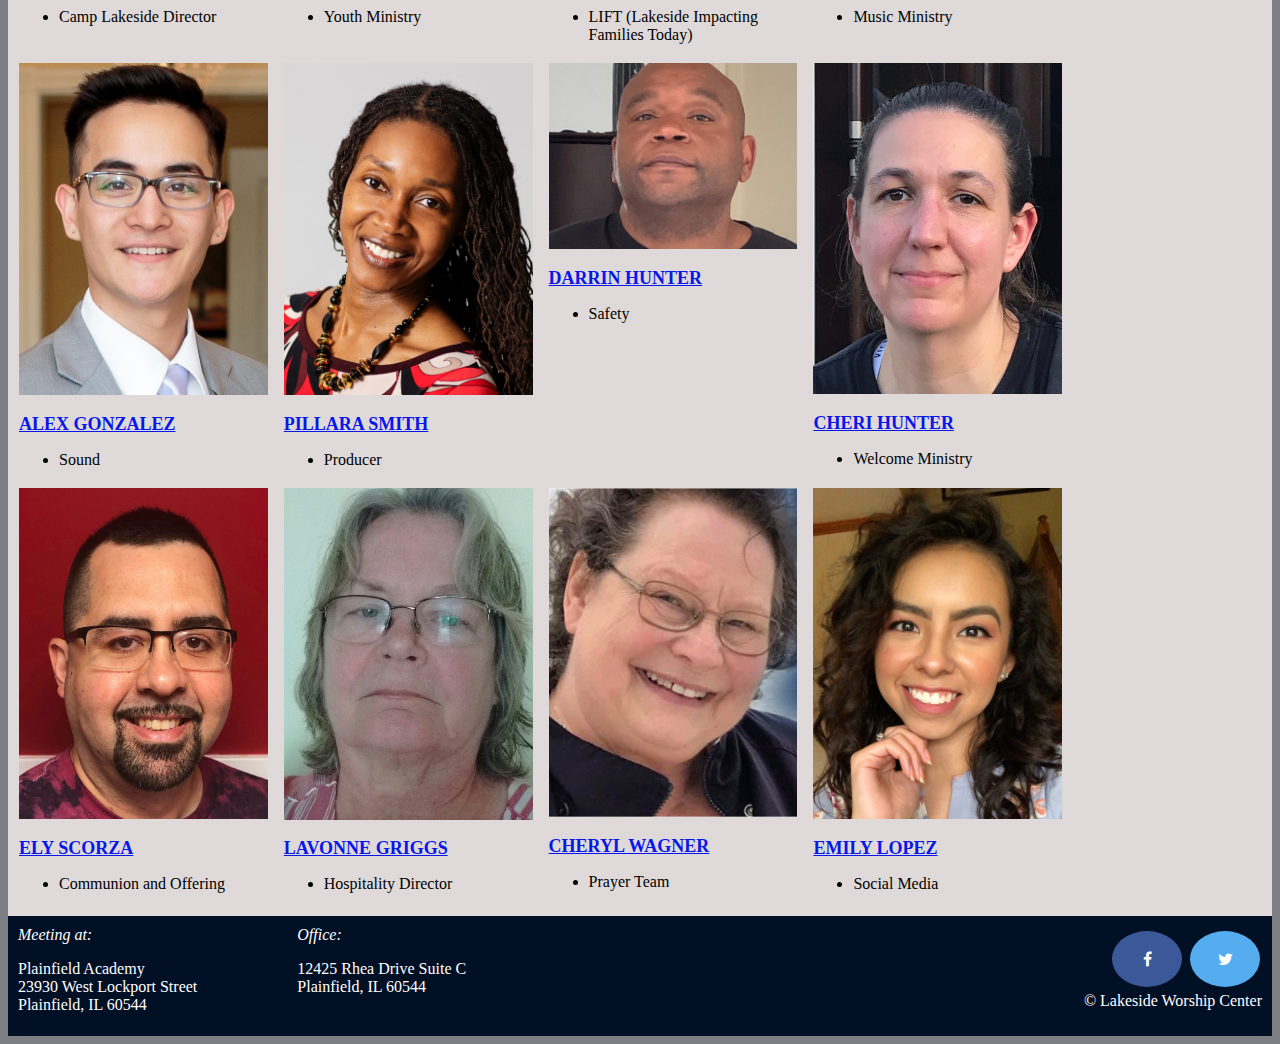
==== commit de30d2c5: "Add files via upload" ====
--- a/about.html
+++ b/about.html
@@ -5,8 +5,27 @@
 		<title>Lakeside Worship Center</title>
 		<link rel="stylesheet" href="css/hw1.css">
 		<link rel="stylesheet" href="https://cdnjs.cloudflare.com/ajax/libs/font-awesome/4.7.0/css/font-awesome.min.css">
+
+		<script>
+			function setDate(){
+				document.getElementById('date').innerHTML=Date();
+			}
+		</script>
+
 	</head>
-	<body>
+	<body onload="setDate()">
+	
+		<!--
+		<p> The current date is <span id = "date"></span></p>
+		
+		<script>
+			alert("This is an alert!");
+			var nm;
+			nm = prompt("Enter your name");
+			document.write(nm);
+			console.log(nm);
+		</script>
+		-->
 		<header>
 			<a href="index.html" title="">
 					<img src="http://www.lakesideworshipcenter.org/wp-content/uploads/2014/08/trans_logo.png" alt="Lakeside Logo">
@@ -15,7 +34,7 @@
 			<nav>
 				<a href="index.html" >Home</a>
 				<a href="about.html" class = "active" >About Us</a>
-				<a href="ministries.html" >Ministries</a>
+				<a href="ministries.html" >Get Connected</a>
 				<a href="groups.html">Small Groups</a>
 				<a href="messages.html" >Messages</a>
 				<a href="give.html" >Give</a>
@@ -84,9 +103,8 @@
 				<h2>LWC Leaders</h2>
 				<div class="sgItem">
 				  <img class="box-image" src="images/Dennis_Taylor.jpg" alt="Pastor Dennis">
-				  <h2><a href="mailto:pastordlakesideworship@comcast.net">Pastor Dennis Taylor</a></h2>
+				  <h2><a href="mailto:pastordlakesideworship@comcast.net">Senior Pastor Dennis Taylor</a></h2>
 				  <ul>
-					<li>Senior Pastor</li>
 					<li>Kingdom Man Small Group Leader</li>
 					<li>LWC Events</li>
 					<li>Truck Ministry</li>
@@ -105,9 +123,8 @@
 			  
 				<div class="sgItem">
 					<img class="box-image" src="images/JR_Ferralez.jpg" alt="JR Ferralez">
-					<h2><a href="mailto:stepstolife@comcast.net">Pastor Anestacio (JR) Ferralez</a></h2>
-					<ul>
-						<li>Associate Pastor</li>
+					<h2><a href="mailto:stepstolife@comcast.net">Associate Pastor Anestacio (JR) Ferralez</a></h2>
+					<ul>
 						<li>Set-Up/Tear-Down Director</li>
 						<li>Support 180 Small Group Leader</li>
 					</ul>
@@ -118,7 +135,7 @@
 					<h2><a href="mailto:">Lynne Filipiak</a></h2>
 					<ul>
 						<li>Camp Lakeside Director</li>
-						<li>Accountant</li>
+						<li>Administrator</li>
 					</ul>
 				</div>
 
@@ -146,25 +163,16 @@
 					</ul>
 				</div>
 
-
-				<div class="sgItem">
-					<img class="box-image" src="images/Georgia_Conti.jpg" alt="Georgia Conti">
-					<h2><a href="">Georgia Conti</a></h2>
-					<ul>
-						<li>LWC Vocal Director</li>
-					</ul>
-				</div>
-
 				<div class="sgItem">
 					<img class="box-image" src="images/Gary_Dole.jpg" alt="Gary Dole">
 					<h2><a href="mailto:garydole@outlook.com">Gary Dole</a></h2>
 					<ul>
-						<li>LWC Band Director</li>
-					</ul>
-				</div>
-
-				<div class="sgItem">
-					<img class="box-image" src="images/Alex_Gonzalez" alt="Alex Gonzalez">
+						<li>Music Ministry</li>
+					</ul>
+				</div>
+
+				<div class="sgItem">
+					<img class="box-image" src="images/Alex_Gonzalez.jpg" alt="Alex Gonzalez">
 					<h2><a href="mailto:">Alex Gonzalez</a></h2>
 					<ul>
 						<li>Sound</li>
@@ -205,7 +213,7 @@
 
 
 				<div class="sgItem">
-					<img class="box-image" src="images/LaVonne_Griggs" alt="LaVonne Griggs">
+					<img class="box-image" src="images/LaVonne_Griggs.jpg" alt="LaVonne Griggs">
 					<h2><a href="mailto:">LaVonne Griggs</a></h2>
 					<ul>
 						<li>Hospitality Director</li>
--- a/css/hw1.css
+++ b/css/hw1.css
@@ -5,8 +5,9 @@
 
 header{
   background-color:rgba(113, 185, 226, 0.945);
-  /* background-image: url("https://q-xx.bstatic.com/xdata/images/hotel/840x460/162235381.jpg?k=f2d0e4e8f068e6b74c6cf297d04ec13756ed8ea50364bde41315fd287545685c&o=");  */
-  background-image: url("https://jooinn.com/images/chicago-skyline-3.jpg");
+  /* background-image: url("https://q-xx.bstatic.com/xdata/images/hotel/840x460/162235381.jpg?k=f2d0e4e8f068e6b74c6cf297d04ec13756ed8ea50364bde41315fd287545685c&o="); 
+  background-image: url("https://jooinn.com/images/chicago-skyline-3.jpg"); */
+  background-image: url("../images/Lakeside_Stage.jpg");
   background-repeat: no-repeat;
   background-size: cover;
   background-position: center;
@@ -14,15 +15,15 @@
   padding-bottom: 5px;
   /* width: 94vw;  */
   text-align: center;
-  margin-bottom: 20px;
+  margin-bottom: 10px;
 }
 /* Styling for Lakeside image */
 header img{
   display: block;
-  height: 40%;
-  width: 40%;
+  height: 35%;
+  width: 35%;
   margin: 0 auto;
-  opacity: .9;
+  opacity: .85;
 }
 
 h1{
